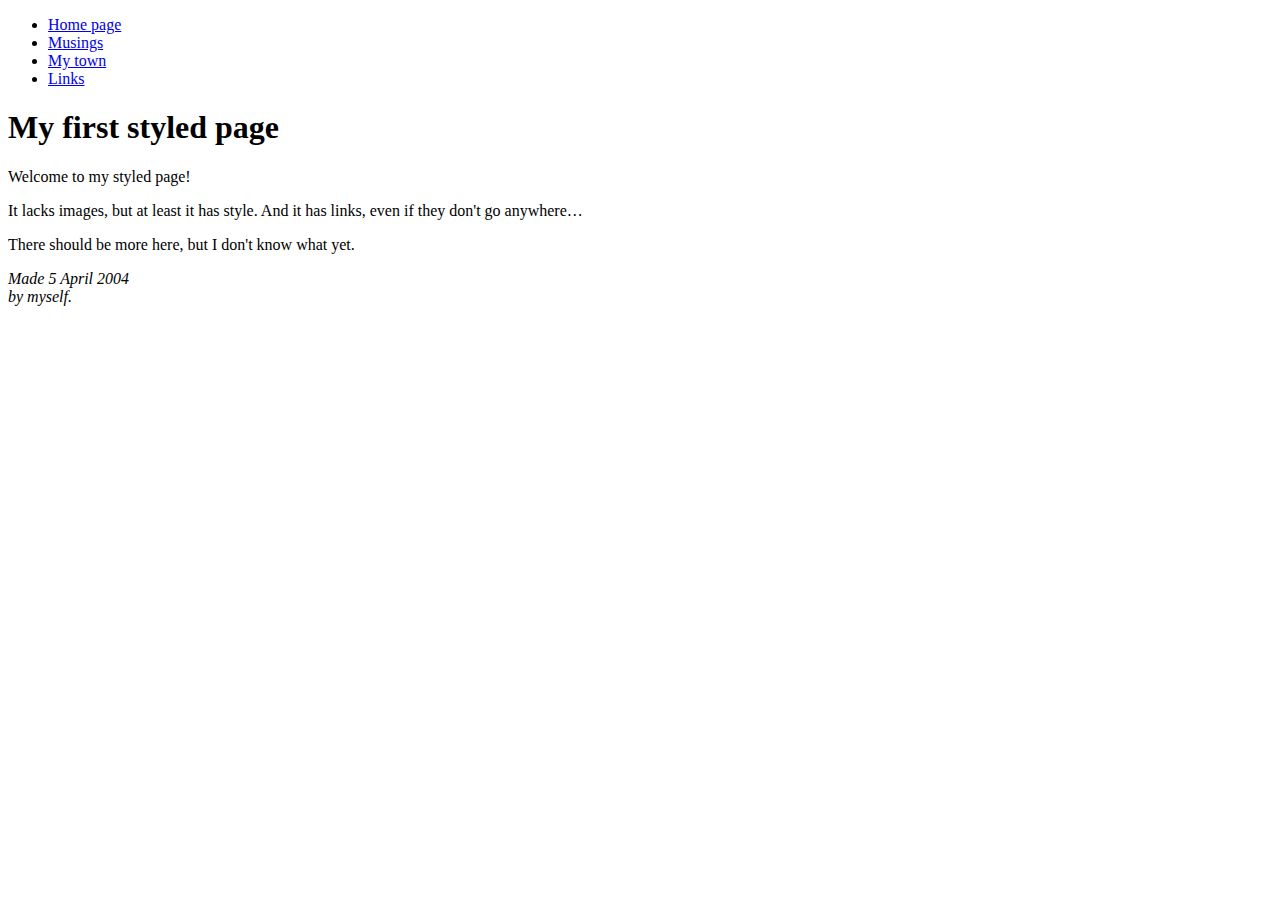
==== lesson3/index.html @ 35929709 "My first website" ====
<!DOCTYPE html PUBLIC "-//W3C//DTD HTML 4.01//EN">
<html>
<head>
  <title>My first styled page</title>
</head>

<body>

<!-- Site navigation menu -->
<ul class="navbar">
  <li><a href="index.html">Home page</a>
  <li><a href="musings.html">Musings</a>
  <li><a href="town.html">My town</a>
  <li><a href="links.html">Links</a>
</ul>

<!-- Main content -->
<h1>My first styled page</h1>

<p>Welcome to my styled page!

<p>It lacks images, but at least it has style.
And it has links, even if they don't go
anywhere&hellip;

<p>There should be more here, but I don't know
what yet.

<!-- Sign and date the page, it's only polite! -->
<address>Made 5 April 2004<br>
  by myself.</address>

</body>
</html>
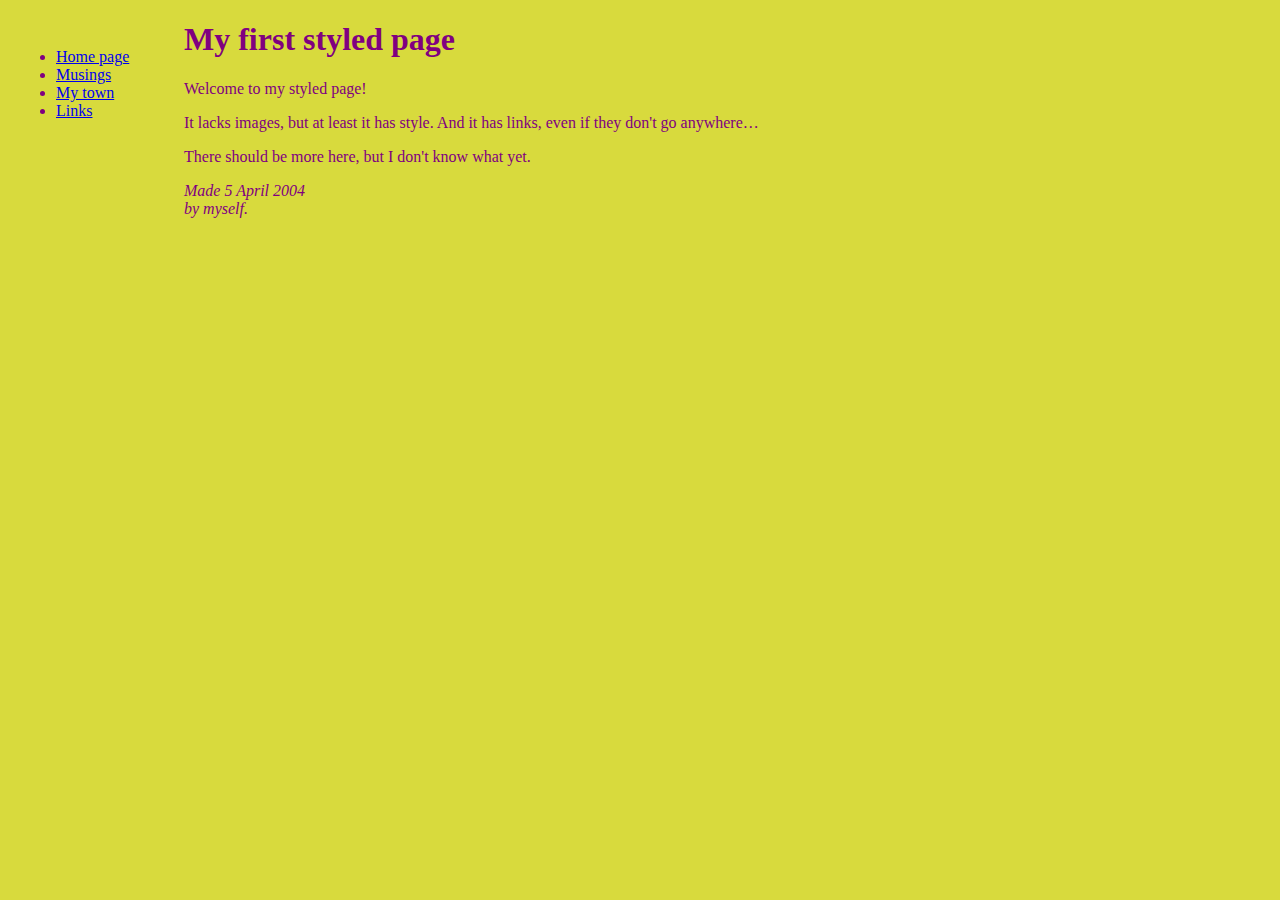
==== commit 4f6ca246: "demo2 with color background" ====
--- a/lesson3/index.html
+++ b/lesson3/index.html
@@ -2,6 +2,25 @@
 <html>
 <head>
   <title>My first styled page</title>
+  <style type="text/css">
+    body {
+        padding-left: 11em;
+      color: purple;
+      font-family: Georgia, "Times New Roman",
+          Times, serif;
+    color: purple;
+    background-color: #d8da3d }
+      background-color: #d8da3d }
+      
+      h1 {
+    font-family: Helvetica, Geneva, Arial,
+          SunSans-Regular, sans-serif }
+          ul.navbar {
+    position: absolute;
+    top: 2em;
+    left: 1em;
+    width: 9em }
+    </style>
 </head>
 
 <body>
